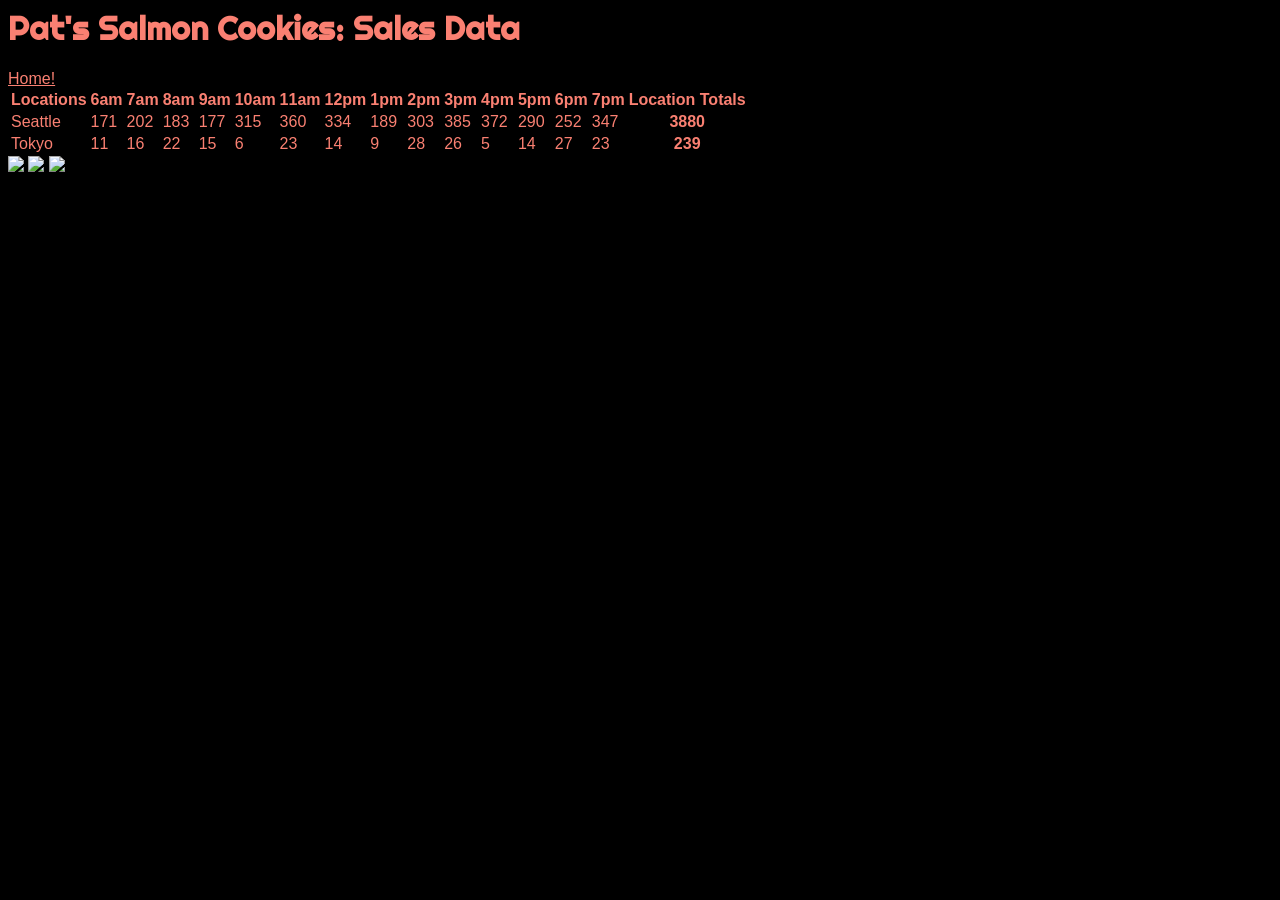
==== index.html @ a0a40fa0 "finished most" ====
<html>
 <head>
   <meta charset="utf-8">
   <link rel="stylesheet" href="CSS/C1.css">
   <link href="https://fonts.googleapis.com/css?family=Righteous" rel="stylesheet">
   <title>Sales Data: Pat's Salmon Cookies</title>
 </head>
    <body>
   <h1>Pat's Salmon Cookies: Sales Data</h1>
   <a href="sales.html">Home!</a>
   <table id="sales-table"></table>
   <div id="ocean">
     <img id="thefish" src="salmonCookie_assets/salmon.png">
     <img id="thefish3" src="salmonCookie_assets/salmon.png">
     <img id="thefish2" src="salmonCookie_assets/salmon.png">
   </div>
   
 </body>
<script src="JavaScript/J2.js"></script>
</html>
---- CSS/C1.css ----
* {
 color: salmon;
 font-family: 'Helvetica', sans-serif;
 /*outline: 1px dotted green;*/
}

li {
 color: #777;
}

h1, h2 {
 font-family: 'Righteous', cursive;
}

body {
    background-color: black;
}
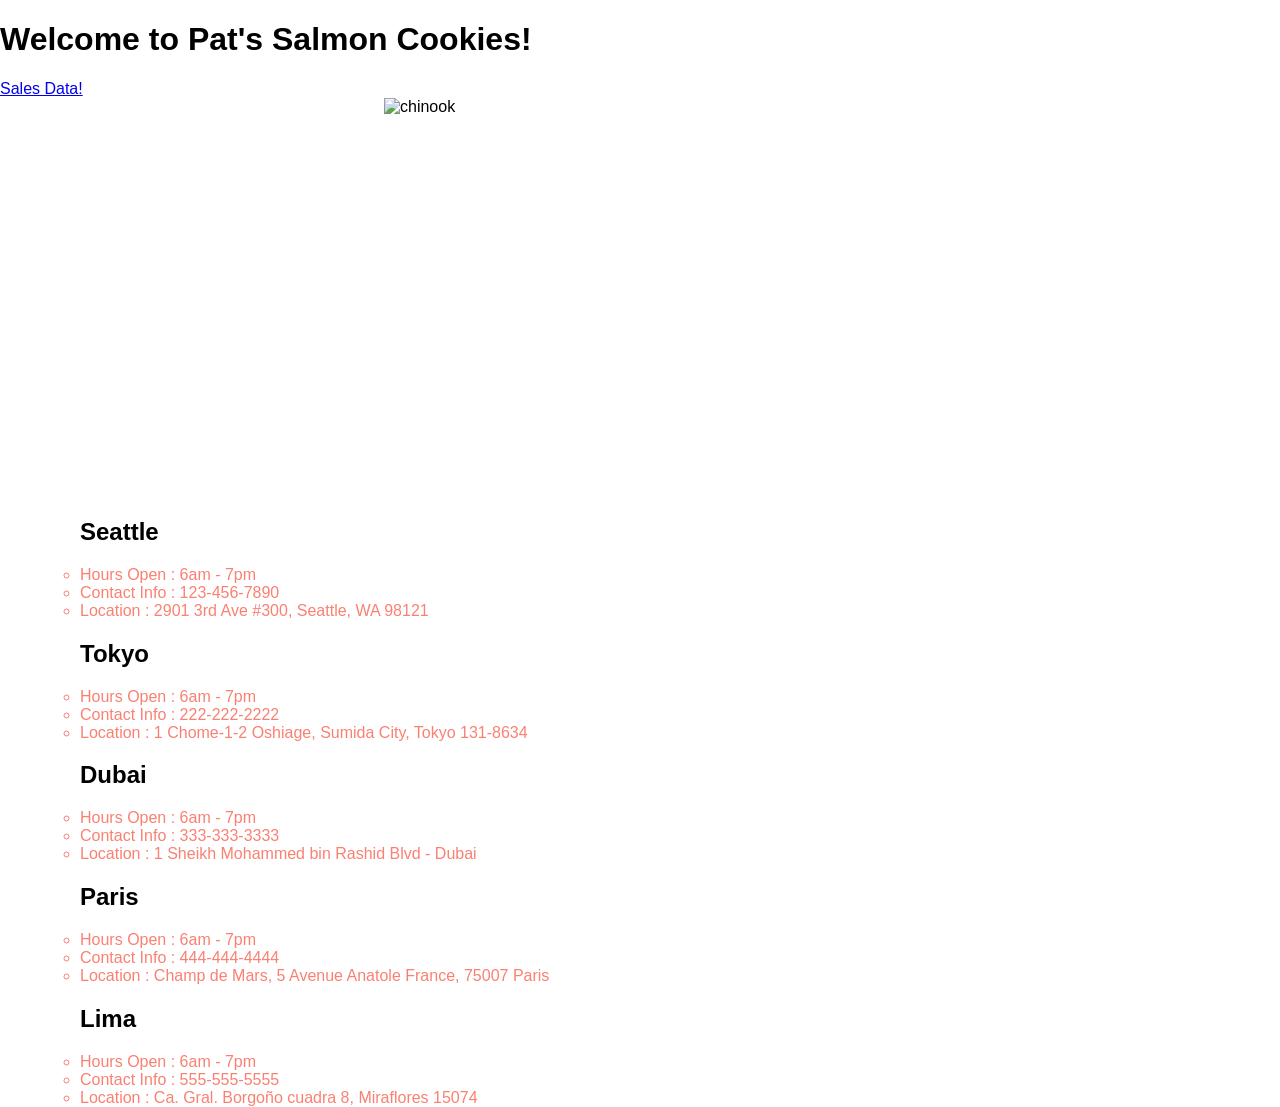
==== commit ee7bb723: "done" ====
--- a/index.html
+++ b/index.html
@@ -1,21 +1,66 @@
-
+<!DOCTYPE html>
 <html>
  <head>
    <meta charset="utf-8">
-   <link rel="stylesheet" href="CSS/C1.css">
+   <title>Pat's Salmon Cookies</title>
    <link href="https://fonts.googleapis.com/css?family=Righteous" rel="stylesheet">
-   <title>Sales Data: Pat's Salmon Cookies</title>
- </head>
-    <body>
-   <h1>Pat's Salmon Cookies: Sales Data</h1>
-   <a href="sales.html">Home!</a>
-   <table id="sales-table"></table>
-   <div id="ocean">
-     <img id="thefish" src="salmonCookie_assets/salmon.png">
-     <img id="thefish3" src="salmonCookie_assets/salmon.png">
-     <img id="thefish2" src="salmonCookie_assets/salmon.png">
-   </div>
-   
+    <link rel="stylesheet" href="/CSS/styles.css">
+  </head>
+ <body>
+   <h1>Welcome to Pat's Salmon Cookies!</h1>
+   <a href="/HTML/sales.html">Sales Data!</a>
+   <section id="carousel">
+     <img class="carouselImg" id="salmonImg" src="/salmonCookie_assets/salmon.png" alt="salmon cookie">
+     <img class="carouselImg" src="/salmonCookie_assets/chinook.jpg" alt="chinook">
+     <img class="carouselImg" src="/salmonCookie_assets/cutter.jpeg" alt="Salmon Cookie Cutter">
+     <img class="carouselImg" src="/salmonCookie_assets/family.jpg" alt="Family enjoying cookies">
+     <img class="carouselImg" src="/salmonCookie_assets/fish.jpg" alt="Examples of fish">
+     <img class="carouselImg" src="/salmonCookie_assets/frosted-cookie.jpg" alt="Frosted salmon cookies">
+     <img class="carouselImg" src="/salmonCookie_assets/shirt.jpg" alt="Salmon shirt ">
+   </section>
+   <ul>
+     <ul>
+       <h2>Seattle</h2>
+       <li>Hours Open : 6am - 7pm</li>
+       <li>Contact Info : 123-456-7890</li>
+       <li>Location : 2901 3rd Ave #300, Seattle, WA 98121</li>
+     </ul>
+
+     <ul>
+       <h2>Tokyo</h2>
+       <li>Hours Open : 6am - 7pm</li>
+       <li>Contact Info : 222-222-2222</li>
+       <li>Location : 1 Chome-1-2 Oshiage, Sumida City, Tokyo 131-8634</li>
+     </ul>
+
+     <ul>
+       <h2>Dubai</h2>
+       <li>Hours Open : 6am - 7pm</li>
+       <li>Contact Info : 333-333-3333</li>
+       <li>Location : 1 Sheikh Mohammed bin Rashid Blvd - Dubai</li>
+     </ul>
+
+     <ul>
+       <h2>Paris</h2>
+       <li>Hours Open : 6am - 7pm</li>
+       <li>Contact Info : 444-444-4444</li>
+       <li>Location : Champ de Mars, 5 Avenue Anatole France, 75007 Paris</li>
+     </ul>
+
+     <ul>
+       <h2>Lima</h2>
+       <li>Hours Open : 6am - 7pm</li>
+       <li>Contact Info : 555-555-5555</li>
+       <li>Location : Ca. Gral. Borgoño cuadra 8, Miraflores 15074</li>
+     </ul>
+
+   </ul>
  </body>
-<script src="JavaScript/J2.js"></script>
-</html>+<script src="/JavaScript/home.js"></script>
+
+</html>
+
+
+
+
+
--- a/CSS/styles.css
+++ b/CSS/styles.css
@@ -0,0 +1,632 @@
+* {
+
+
+
+
+ font-family: 'Helvetica', sans-serif;
+
+
+
+
+
+
+
+
+
+
+
+
+ 
+
+
+ /*outline: 1px dotted green;*/
+
+
+};
+
+body {
+
+
+   background-color: black;
+
+
+};
+
+
+
+
+
+
+
+h1, h2 {
+
+
+ font-family: 'Righteous', cursive;
+
+
+ color: salmon;
+
+
+}
+
+
+
+
+
+
+
+td {
+
+
+ background-color: salmon;
+
+
+ padding: 5px;
+
+
+	border-radius: 8px;
+
+
+ border: 1px solid black;
+
+
+ font-size: .8em;
+
+
+}
+
+
+
+
+
+
+
+th {
+
+
+	background-color: gray;
+
+
+	color: white;
+
+
+ padding: 2px;
+
+
+ border-radius: 8px;
+
+
+ font-size: .8em;
+
+
+
+
+
+
+
+}
+
+
+
+
+
+
+
+#thefish {
+
+
+ z-index: 3;
+
+
+ margin-top: 10%;
+
+
+ margin-left: 0%;
+
+
+ height: 50px;
+
+
+ position:absolute;
+
+
+ -webkit-animation-name:             movefish;
+
+
+ -webkit-animation-duration:         21s;
+
+
+ -webkit-animation-iteration-count:  infinite;
+
+
+ -webkit-transition-timing-function: ease-in-out;
+
+
+}
+
+
+
+
+
+
+
+#thefish2 {
+
+
+ z-index: 3;
+
+
+ margin-top:5%;
+
+
+ margin-left: 10%;
+
+
+ height: 40px;
+
+
+ position:absolute;
+
+
+ -webkit-animation-name:             movefish;
+
+
+ -webkit-animation-duration:         17s;
+
+
+ -webkit-animation-iteration-count:  infinite;
+
+
+ -webkit-transition-timing-function: ease-in-out;
+
+
+}
+
+
+
+
+
+
+
+#thefish3 {
+
+
+ z-index: 3;
+
+
+ margin-top: 15%;
+
+
+ margin-left: 5%;
+
+
+ height: 60px;
+
+
+ position:absolute;
+
+
+ -webkit-animation-name:             movefish3;
+
+
+ -webkit-animation-duration:         37s;
+
+
+ -webkit-animation-iteration-count:  infinite;
+
+
+ -webkit-transition-timing-function: ease-in-out;
+
+
+}
+
+
+
+
+
+
+
+body{
+
+
+ height:500px;
+
+
+ margin:0;
+
+
+}
+
+
+
+
+
+
+
+.carouselImg {
+
+
+ margin: auto;
+
+
+ max-width: 40%;
+
+
+ max-height: 400px;
+
+
+}
+
+
+
+
+
+
+
+ul ul li {
+
+
+ color: salmon;
+
+
+}
+
+
+
+
+
+
+
+#carousel {
+
+
+ height: 400px;
+
+
+}
+
+
+
+
+
+
+
+/*https://codepen.io/loktar00/pen/kfrKC*/
+
+
+#ocean{
+
+
+ position:absolute;
+
+
+ width:100%;
+
+
+ min-height:90%;
+
+
+ background-image: -webkit-gradient(
+
+
+ linear,
+
+
+ left bottom,
+
+
+ left top,
+
+
+ color-stop(0, rgb(0,50,150)),
+
+
+ color-stop(0.50, rgb(0,150,255))
+
+
+ );
+
+
+ z-index: 0;
+
+
+}
+
+
+
+
+
+
+
+.wave{
+
+
+ background:#a8e3ff;
+
+
+ display:inline-block;
+
+
+ z-index: 1;
+
+
+ height:20%;
+
+
+ width:10px;
+
+
+ position:absolute;
+
+
+ -webkit-animation-name:             dostuff;
+
+
+ -webkit-animation-duration:         11s;
+
+
+ -webkit-animation-iteration-count:  infinite;
+
+
+ -webkit-transition-timing-function: ease-in-out;
+
+
+}
+
+
+
+
+
+
+
+
+
+
+
+
+@-webkit-keyframes dostuff{
+
+
+ 0%{
+
+
+   height:10%;
+
+
+ }
+
+
+ 50%{
+
+
+   height:20%;
+
+
+ }
+
+
+ 100%{
+
+
+   height:10%;
+
+
+ }
+
+
+}
+
+
+
+
+
+
+
+@-webkit-keyframes movefish{
+
+
+ 0%{
+
+
+   left:10%;
+
+
+   top: 85px;
+
+
+ }
+
+
+ 20%{
+
+
+   left:30%;
+
+
+   top: 200px;
+
+
+ }
+
+
+ 40%{
+
+
+   left:50%;
+
+
+   top: 85px;
+
+
+ }
+
+
+ 70%{
+
+
+   left:70%;
+
+
+   top: 200px;
+
+
+ }
+
+
+ 100%{
+
+
+   left:10%;
+
+
+   top: 85px;
+
+
+ }
+
+
+}
+
+
+
+
+
+
+
+@-webkit-keyframes movefish2{
+
+
+ 0%{
+
+
+   left:75%;
+
+
+   top: 100px;
+
+
+ }
+
+
+ 20%{
+
+
+   left:55%;
+
+
+   top: 0px;
+
+
+ }
+
+
+ 50%{
+
+
+   left:15%;
+
+
+   top: 100px;
+
+
+ }
+
+
+ 70%{
+
+
+   left:30%;
+
+
+   top: 0px;
+
+
+ }
+
+
+ 100%{
+
+
+   left:75%;
+
+
+   top: 100px;
+
+
+ }
+
+
+}
+
+
+
+
+
+
+
+@-webkit-keyframes movefish3{
+
+
+ 0%{
+
+
+   left:25%;
+
+
+   top: 100px;
+
+
+ }
+
+
+ 20%{
+
+
+   left:45%;
+
+
+   top: 0px;
+
+
+ }
+
+
+ 50%{
+
+
+   left:85%;
+
+
+   top: 100px;
+
+
+ }
+
+
+ 70%{
+
+
+   left:40%;
+
+
+   top: 0px;
+
+
+ }
+
+
+ 100%{
+
+
+   left:25%;
+
+
+   top: 100px;
+
+
+ }
+
+
+}
+
+
